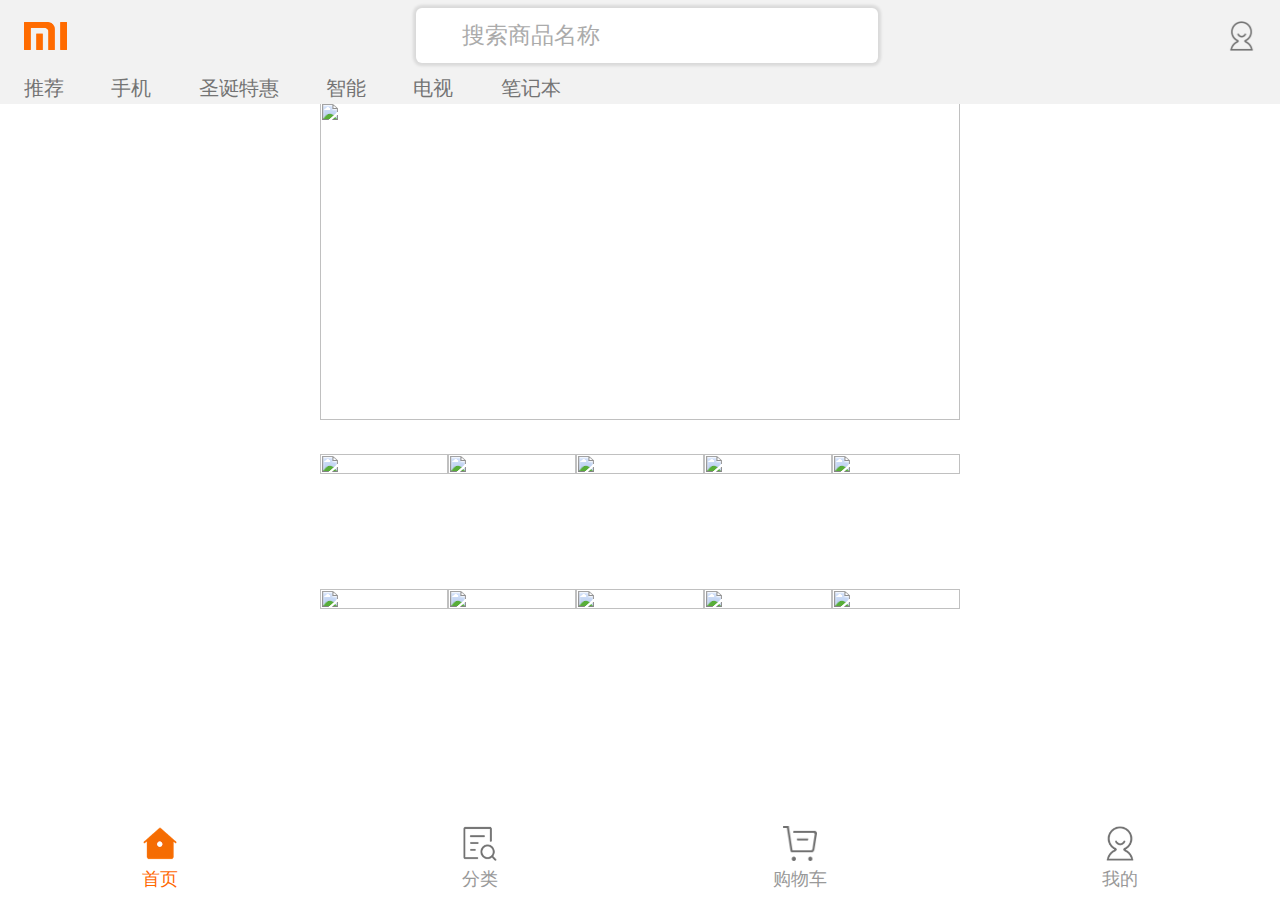
==== index.html @ ae8775cd "“f225”" ====
<!DOCTYPE html>
<html lang="zh">
<head>
	<meta charset="UTF-8">
	<meta name="viewport" content="width=device-width, initial-scale=1.0">
	<meta http-equiv="X-UA-Compatible" content="ie=edge">
	<title>Document</title>
	<script src="js/rem.js"></script>
	<link rel="stylesheet" type="text/css" href="css/style.css"/>
	<link rel="stylesheet" type="text/css" href="css/base.css"/>
</head>
<body>
	<div class="root">
		<!-- 头部开始 -->
		<header class="head">
			<div class="head-top">
				<div class="head-logo">
					<img src="[data-uri]" >
				</div>
				<div class="search-box">
					<i class="iconfont">&#xe620;</i><span class="">搜索商品名称</span>
				</div>
				<div class="my-box"></div>
			</div>
			<div class="head-bottom">
				<div class="nav-list">
					<ul>
						<li>推荐</li>
						<li>手机</li>
						<li>圣诞特惠</li>
						<li>智能</li>
						<li>电视</li>
						<li>笔记本</li>
						<li>生活周边</li>
						<li>家电</li>
						<li>新款游戏本</li>
						<li>影音娱乐</li>
					</ul>
				</div>
				<div class="xiajiantou"><i class="iconfont">&#xe600;</i></div>
			</div>
		</header>
	<!-- 头部结束 -->
	
		
	
	<!-- banner开始 -->
	<div class="main">
	<div class="banner">
		<ul>
			<li><img src="https://i8.mifile.cn/v1/a1/c39a9ca3-d498-2a5e-731a-22cdd0f160e5!720x360.webp" ></li>
			<li><img src="https://i8.mifile.cn/v1/a1/c39a9ca3-d498-2a5e-731a-22cdd0f160e5!720x360.webp" ></li>
			<li><img src="https://i8.mifile.cn/v1/a1/c39a9ca3-d498-2a5e-731a-22cdd0f160e5!720x360.webp" ></li>
		</ul>
		<div class="dian-box">
			<div class="dian dian1"></div>
			<div class="dian"></div>
			<div class="dian"></div>
		</div>
	</div>
	<!-- banner结束 -->
	<!-- 菜单开始 -->
	<div class="big-box">
		<ul>
			<li>
				<div class="xinpin"><img src="https://i8.mifile.cn/v1/a1/01e0772b-fcd9-6e03-cdf3-9bd08b2d2974!144x152.webp" ></div>
			</li>
			<li>
				<div class="xinpin"><img src="https://i8.mifile.cn/v1/a1/01e0772b-fcd9-6e03-cdf3-9bd08b2d2974!144x152.webp" ></div>
			</li>
			<li>
				<div class="xinpin"><img src="https://i8.mifile.cn/v1/a1/01e0772b-fcd9-6e03-cdf3-9bd08b2d2974!144x152.webp" ></div>
			</li>
			<li>
				<div class="xinpin"><img src="https://i8.mifile.cn/v1/a1/01e0772b-fcd9-6e03-cdf3-9bd08b2d2974!144x152.webp" ></div>
			</li>
			<li>
				<div class="xinpin"><img src="https://i8.mifile.cn/v1/a1/01e0772b-fcd9-6e03-cdf3-9bd08b2d2974!144x152.webp" ></div>
			</li>
			<li>
				<div class="xinpin"><img src="https://i8.mifile.cn/v1/a1/01e0772b-fcd9-6e03-cdf3-9bd08b2d2974!144x152.webp" ></div>
			</li>
			<li>
				<div class="xinpin"><img src="https://i8.mifile.cn/v1/a1/01e0772b-fcd9-6e03-cdf3-9bd08b2d2974!144x152.webp" ></div>
			</li>
			<li>
				<div class="xinpin"><img src="https://i8.mifile.cn/v1/a1/01e0772b-fcd9-6e03-cdf3-9bd08b2d2974!144x152.webp" ></div>
			</li>
			<li>
				<div class="xinpin"><img src="https://i8.mifile.cn/v1/a1/01e0772b-fcd9-6e03-cdf3-9bd08b2d2974!144x152.webp" ></div>
			</li>
			<li>
				<div class="xinpin"><img src="https://i8.mifile.cn/v1/a1/01e0772b-fcd9-6e03-cdf3-9bd08b2d2974!144x152.webp" ></div>
			</li>
		</ul>
	</div>
	<!-- 菜单结束 -->
	<!-- 底部开始 -->
	<footer class="footer">
		<a class="icon">
			<div class="iconfont1"></div>
			<div class="text1">首页</div>
		</a>
		<a class="icon">
			<div class="iconfont2"></div>
			<div class="text2">分类</div>
		</a>
		<a class="icon">
			<div class="iconfont3"></div>
			<div class="text2">购物车</div>
		</a>
		<a class="icon">
			<div class="iconfont4"></div>
			<div class="text2">我的</div>
		</a>
	</footer>
	<!-- 底部开始 -->
	</div>
</body>
</html>
---- css/style.css ----
.root{
	max-width: 640px;
	height: 100vh;
	margin: 0 auto;
	position: relative;
	overflow: auto;
}
/* 头部开始 */
.head{
	width: 100%;
	height: 1.76rem;
	padding: 0 0.4rem;
	box-sizing: border-box;
	background: #f2f2f2;
	position: fixed;
	left: 0;
	top: 0;
	z-index: 9999;
}
.head-top{
	width: 100%;
	height: 1.21rem;
	display: flex;
	align-items: center;
	justify-content: space-between;
	
}
.head-bottom{
	width: 100%;
	height: 0.55rem;
	display: flex;
	justify-content: space-between;
}
.head-logo{
	width: 0.73rem;
	height: 0.47rem;
}
.head-logo img{
	width: 100%;
	height: 100%;
	display: block;
}
.search-box{
	width: 7.80rem;
	height: 0.93rem;
	background: #fff;
	border-radius: 0.1rem;
	box-shadow: 0 0 0.05rem 0.05rem rgba(0,0,0,0.1);
	font-size: 0.38rem;
	color: #ababab;
	line-height: 0.93rem;
	padding-left: 0.24rem;
	box-sizing: border-box;
}
.search-box i{
	margin-right: 0.25rem;
}
.my-box{
	width: 0.5rem;
	height: 0.5rem;
	background: url([data-uri]) no-repeat center center/100% auto; 
}
.search-box .iconfont{
	
}
.nav-list{
	width: 9.14rem;
	height: 100%;
	overflow: auto;
}
/* .nav-list::-webkit-scrollbar{
	width: 0;
	height: 0; */
.nav-list>ul{
	width: 200%;
	display: flex;
}
.nav-list li{
	font-size: 0.34rem;
	height: 0.55rem;
	line-height: 0.55rem;
	padding: 0 0.4rem;
	color: #747474;
	flex-shrink: 0;
}
.nav-list li:first-child{
	padding-left: 0;
}
.xiajiantou{
	width: 0.5rem;
	height: 100%;
}
.xiajiantou {
	font-size: 0.4rem;
	line-height: 0.5rem;
	text-align: center;
	color: #bdbdbd;
}
/* 头部结束 */
	
/* banner开始 */
.main{
	padding-top: 1.72rem;
}
.banner{
	width: 100%;
	height: 5.36rem;
	overflow: hidden;
	position: relative;
}
.banner>ul{
	width: 300%;
	height: 100%;
	display: flex;
}
.banner>ul>li{
	width: 33.33%;
	height: 100%;
}
.banner>ul>li>img{
	width: 100%;
	height: 100%;
}
.banner .dian-box{
	height: 0.22rem;
	width: 100%;
	position: absolute;
	left: 0;
	bottom: 0.3rem;
	display: flex;
	justify-content: center;
}
.banner .dian{
	width: 0.22rem;
	height: 0.22rem;
	border-radius: 50%;
	background: rgba(255,255,255,0.5);
	margin-left: 0.2rem;
}
.
.banner .dian:first-child{
	margin-left: 0;
	background: #fff;
}
/* banner结束 */
/* 菜单开始 */
.big-box{
	width: 100%;
	height: 4.58rem;
}
.big-box ul{
	width: 100%;
	height: 4.58rem;
	display: flex;
	flex-wrap: wrap;
}
.big-box li{
	width: 20%;
	height: 2.29rem;
	flex-wrap: wrap;
	
}
.big-box img{
	width: 100%;
	height: 100%;
}
/* 菜单结束 */
/* 底部开始 */
.footer{
	width: 100%;
	height: 1.4rem;
	position: fixed;
	left: 0;
	bottom: 0;
	display: flex;
	background: #fff;
}
.footer .icon{
	width: 25%;
	height: 100%;
	display: flex;
	justify-content: center;
	flex-direction: column;
	align-items: center;
}
.footer .iconfont1{
	width: 0.58rem;
	height: 0.58rem;
	background: url([data-uri]) no-repeat center center/100% 100%;
}
.footer .text1{
	font-size: 0.3rem;
	margin-top: 0.1rem;
	color: #ff6700;
}
.footer .iconfont2{
	width: 0.58rem;
	height: 0.58rem;
	background: url([data-uri]) no-repeat center center/100% 100%;
	}
	.footer .text2{
		font-size: 0.3rem;
		margin-top: 0.1rem;
		color: #999;
	}
	.footer .iconfont3{
		width: 0.58rem;
		height: 0.58rem;
		background: url([data-uri]) no-repeat center center/100% 100%;
		}
		.footer .iconfont4{
			width: 0.58rem;
			height: 0.58rem;
			background: url([data-uri]) no-repeat center center/100% 100%;
			}
/* 底部结束 */
---- css/base.css ----
*{
	margin: 0;
	padding: 0;
	font-family: "微软雅黑，平方";
	font-style: normal;
	font-weight: normal;
}
ul li{
	list-style: none;
}
a{
	text-decoration: none;
}
@font-face {
  font-family: 'iconfont';  /* project id 974696 */
  src: url('//at.alicdn.com/t/font_974696_8alagr9n7ho.eot');
  src: url('//at.alicdn.com/t/font_974696_8alagr9n7ho.eot?#iefix') format('embedded-opentype'),
  url('//at.alicdn.com/t/font_974696_8alagr9n7ho.woff') format('woff'),
  url('//at.alicdn.com/t/font_974696_8alagr9n7ho.ttf') format('truetype'),
  url('//at.alicdn.com/t/font_974696_8alagr9n7ho.svg#iconfont') format('svg');
}
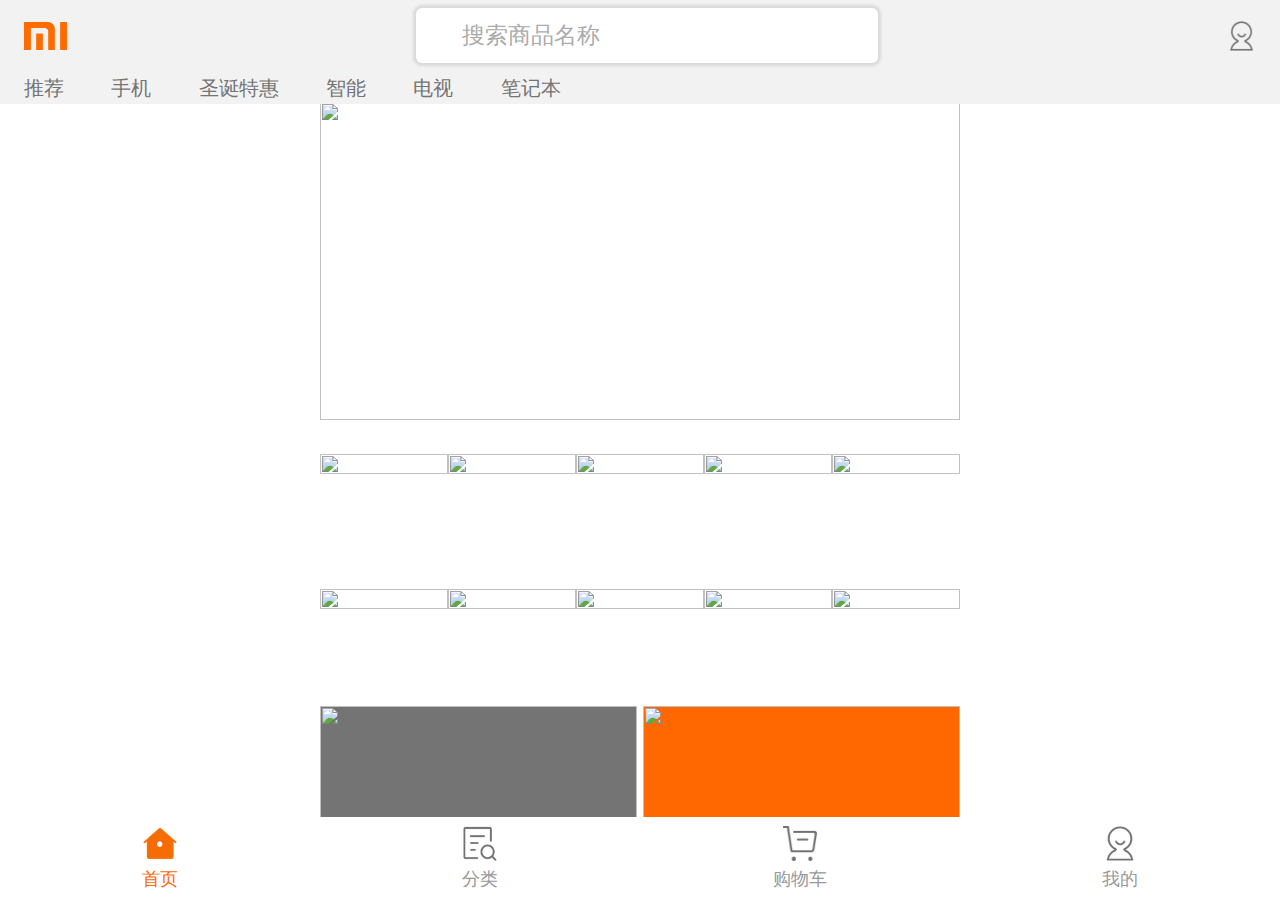
==== commit 1b68cc02: "112" ====
--- a/index.html
+++ b/index.html
@@ -4,7 +4,7 @@
 	<meta charset="UTF-8">
 	<meta name="viewport" content="width=device-width, initial-scale=1.0">
 	<meta http-equiv="X-UA-Compatible" content="ie=edge">
-	<title>Document</title>
+	<title>首页</title>
 	<script src="js/rem.js"></script>
 	<link rel="stylesheet" type="text/css" href="css/style.css"/>
 	<link rel="stylesheet" type="text/css" href="css/base.css"/>
@@ -41,9 +41,6 @@
 			</div>
 		</header>
 	<!-- 头部结束 -->
-	
-		
-	
 	<!-- banner开始 -->
 	<div class="main">
 	<div class="banner">
@@ -95,13 +92,29 @@
 		</ul>
 	</div>
 	<!-- 菜单结束 -->
+	<!-- 图开开始 -->
+	<div class="tu-big-box">
+		<div class="tu-big-box-left">
+			<img src="https://i8.mifile.cn/v1/a1/2bcfae43-5b1b-b44d-567c-b9528983f278!358x508.webp" >
+		</div>
+		<div class="tu-big-box-right">
+		<div class="tu-big-box-right-top">
+			<img src="https://i8.mifile.cn/v1/a1/c497f86e-8e8a-c48d-9fc6-1781b064d0ca!358x252.webp" >
+		</div>
+		<div class="tu-big-box-right-bottom">
+			<img src="https://i8.mifile.cn/v1/a1/83d4a193-f721-51bc-7d64-57545ff1b00d!358x252.webp" >
+		</div>
+		</div>
+	</div>
+	<div class="big-box2"></div>
+	<!-- 图开结束 -->
 	<!-- 底部开始 -->
 	<footer class="footer">
 		<a class="icon">
 			<div class="iconfont1"></div>
 			<div class="text1">首页</div>
 		</a>
-		<a class="icon">
+		<a href="fenlei.html" class="icon">
 			<div class="iconfont2"></div>
 			<div class="text2">分类</div>
 		</a>
@@ -116,5 +129,6 @@
 	</footer>
 	<!-- 底部开始 -->
 	</div>
+	</div>
 </body>
 </html>--- a/css/style.css
+++ b/css/style.css
@@ -101,6 +101,7 @@
 /* banner开始 */
 .main{
 	padding-top: 1.72rem;
+	padding-bottom: 1.4rem;
 }
 .banner{
 	width: 100%;
@@ -165,6 +166,55 @@
 	height: 100%;
 }
 /* 菜单结束 */
+/* 图开始 */
+.tu-big-box{
+	width: 100%;
+	height: 7.6rem;
+	box-sizing: border-box;
+	margin: 0.26rem 0;
+	display: flex;
+	justify-content: space-between;
+}
+.tu-big-box-left{
+	height: 100%;
+	width: 49.5%;
+	background: #747474;
+}
+.tu-big-box-left img{
+	height: 100%;
+	width: 100%;
+}
+.tu-big-box-right{
+	height: 100%;
+	width: 49.5%;
+	display: flex;
+	justify-content: space-between;
+	flex-wrap: wrap;
+}
+.tu-big-box-right-top{
+	width: 100%;
+	height: 49.5%;
+	background: #FF6700;
+}
+.tu-big-box-right-top img{
+	height: 100%;
+	width: 100%;
+}
+.tu-big-box-right-bottom{
+	width: 100%;
+	height: 49.5%;
+	background: #fff;
+}
+.tu-big-box-right-bottom img{
+	height: 100%;
+	width: 100%;
+}
+.big-box2{
+	width: 100%;
+	height: 4.43rem;
+	background: red;
+}
+/* 图结束 */
 /* 底部开始 */
 .footer{
 	width: 100%;
@@ -187,6 +237,11 @@
 	width: 0.58rem;
 	height: 0.58rem;
 	background: url([data-uri]) no-repeat center center/100% 100%;
+}
+.footer .iconfont10{
+	width: 0.58rem;
+	height: 0.58rem;
+	background: url([data-uri]) no-repeat center center/100% 100%;
 }
 .footer .text1{
 	font-size: 0.3rem;
@@ -198,6 +253,11 @@
 	height: 0.58rem;
 	background: url([data-uri]) no-repeat center center/100% 100%;
 	}
+	.footer .iconfont11{
+		width: 0.58rem;
+		height: 0.58rem;
+		background: url([data-uri]) no-repeat center center/100% 100%;
+		}
 	.footer .text2{
 		font-size: 0.3rem;
 		margin-top: 0.1rem;
@@ -212,5 +272,163 @@
 			width: 0.58rem;
 			height: 0.58rem;
 			background: url([data-uri]) no-repeat center center/100% 100%;
-			}
-/* 底部结束 */+}
+/* 底部结束 */
+/* 中间开始 */
+.zhongjian{
+	width: 100%;
+	height: 200vh;
+	padding: 1.38rem 0 1.4rem;
+	box-sizing: border-box;
+	display: flex;
+}
+.zhongjian .zhongjian-left{
+	width: 2.27rem;
+	height: 100%;
+	border-right: 3px solid #f2f2f2;
+	overflow: auto;
+	color: #3c3c3c;
+}
+.zhongjian .zhongjian-right{
+	width: 8.53rem;
+	height: 100%;
+	padding: 0 0.46rem;
+	box-sizing: border-box;
+	overflow: auto;
+}
+.zhongjian .zhongjian-right::-webkit-scrollbar{
+	width: 0;
+}
+.zhongjian-left>div{
+	width: 100%;
+	height: 1.91rem;
+	text-align: center;
+	line-height: 1.91rem;
+	font-size: 0.36rem;
+}
+.zhongjian-left::--webkit-scrollbar{
+	width: 0;
+}
+.zhongjian-left>div.a{
+	color: #ff6700;
+	font-size: 0.43rem;
+}
+.guanggao1{
+	width: 100%;
+	height: 3rem;
+}
+.guanggao1 img{
+	width: 100%;
+	height: 100%;
+}
+.chanpin1{
+	width: 100%;
+	overflow: hidden;
+}
+.shouji{
+	width: 100%;
+	height: 1.77rem;
+	margin-top: 0.34rem;
+	text-align: center;
+	line-height: 1.77rem;
+	display: flex;
+	justify-content: center;
+	align-items: center;
+	font-size: ;
+}
+.shouji span{
+	margin: 0 0.3rem;
+	font-size: 0.38rem;
+	color: #515151;
+}
+.shouji .line{
+	width: 0.61rem;
+	height: 2px;
+	background: #e0e0e0;
+}
+.chanpin1 .mi3{
+	width: 100%;
+	height: 6.2rem;
+	display: flex;
+	flex-wrap: wrap;
+}
+.chanpin1 .mi4{
+	width: 100%;
+	height: 3.1rem;
+	display: flex;
+	flex-wrap: wrap;
+}
+.chanpin1 .mi5{
+	width: 100%;
+	height: 9.3rem;
+	display: flex;
+	flex-wrap: wrap;
+}
+.chanpin1 .mi3>div{
+	width: 33.333%;
+	height: 50%;
+	display: flex;
+	flex-direction: column;
+	justify-content: center;
+	align-items: center;
+}
+.chanpin1 .mi4>div{
+	width: 33.333%;
+	height: 50%;
+	display: flex;
+	flex-direction: column;
+	justify-content: center;
+	align-items: center;
+}
+.chanpin1 .mi5>div{
+	width: 33.333%;
+	height: 50%;
+	display: flex;
+	flex-direction: column;
+	justify-content: center;
+	align-items: center;
+}
+.chanpin1 .mi3>div img{
+	width: 1.5rem;
+	height: 1.5rem;
+	margin-bottom: 0.2rem;
+}
+
+.chanpin1 .mi4>div img{
+	width: 1.5rem;
+	height: 1.5rem;
+	margin-bottom: 0.2rem;
+}
+.chanpin1 .mi5>div img{
+	width: 1.5rem;
+	height: 1.5rem;
+	margin-bottom: 0.2rem;
+}
+.chanpin1 .mi3 div{
+	font-size: 0.3rem;
+	color: #757575;
+	padding: 0 0.2rem;
+	text-overflow: ellipsis;
+	white-space: nowrap;
+	box-sizing: border-box;
+	text-align: center;
+}
+.chanpin1 .mi4 div{
+	font-size: 0.3rem;
+	color: #757575;
+	padding: 0 0.2rem;
+	text-overflow: ellipsis;
+	white-space: nowrap;
+	box-sizing: border-box;
+	text-align: center;
+}
+.chanpin1 .mi5 div{
+	font-size: 0.3rem;
+	color: #757575;
+	padding: 0 0.2rem;
+	text-overflow: ellipsis;
+	white-space: nowrap;
+	box-sizing: border-box;
+	text-align: center;
+}
+/* 中间结束 */
